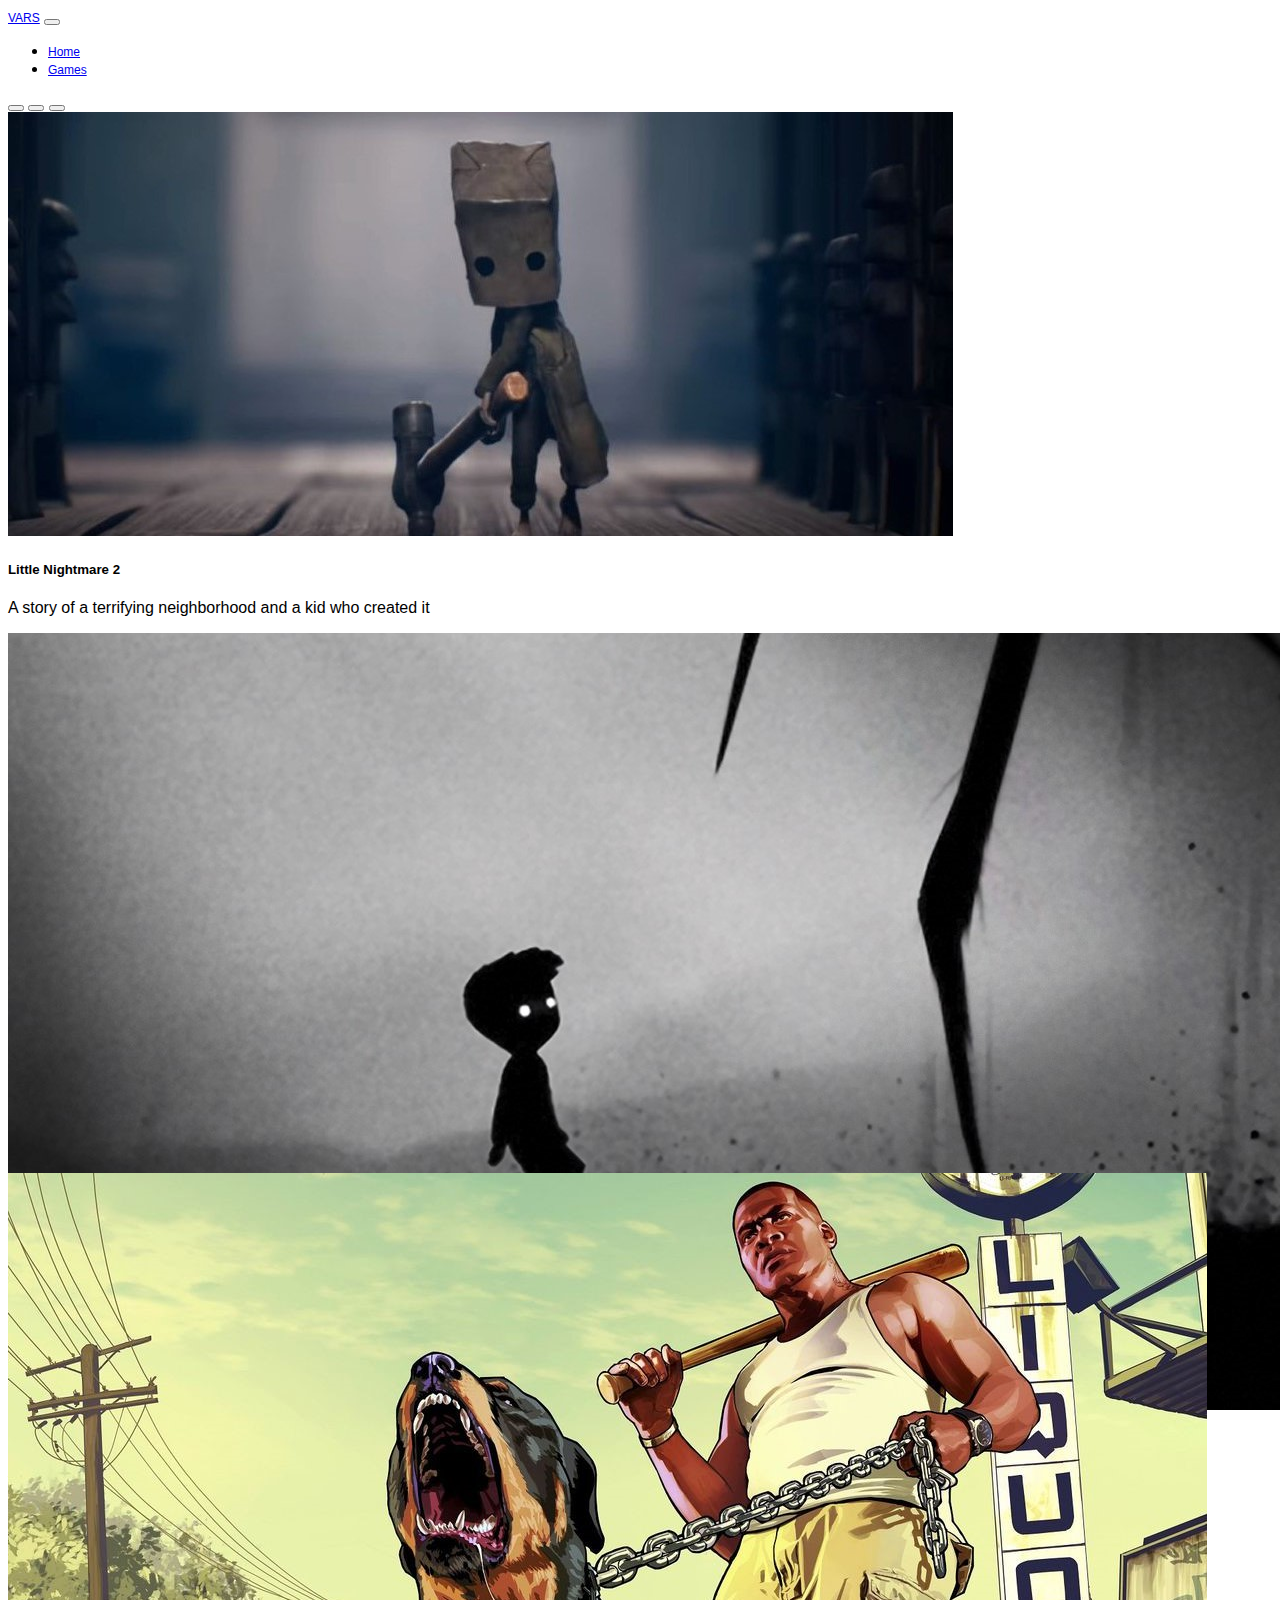
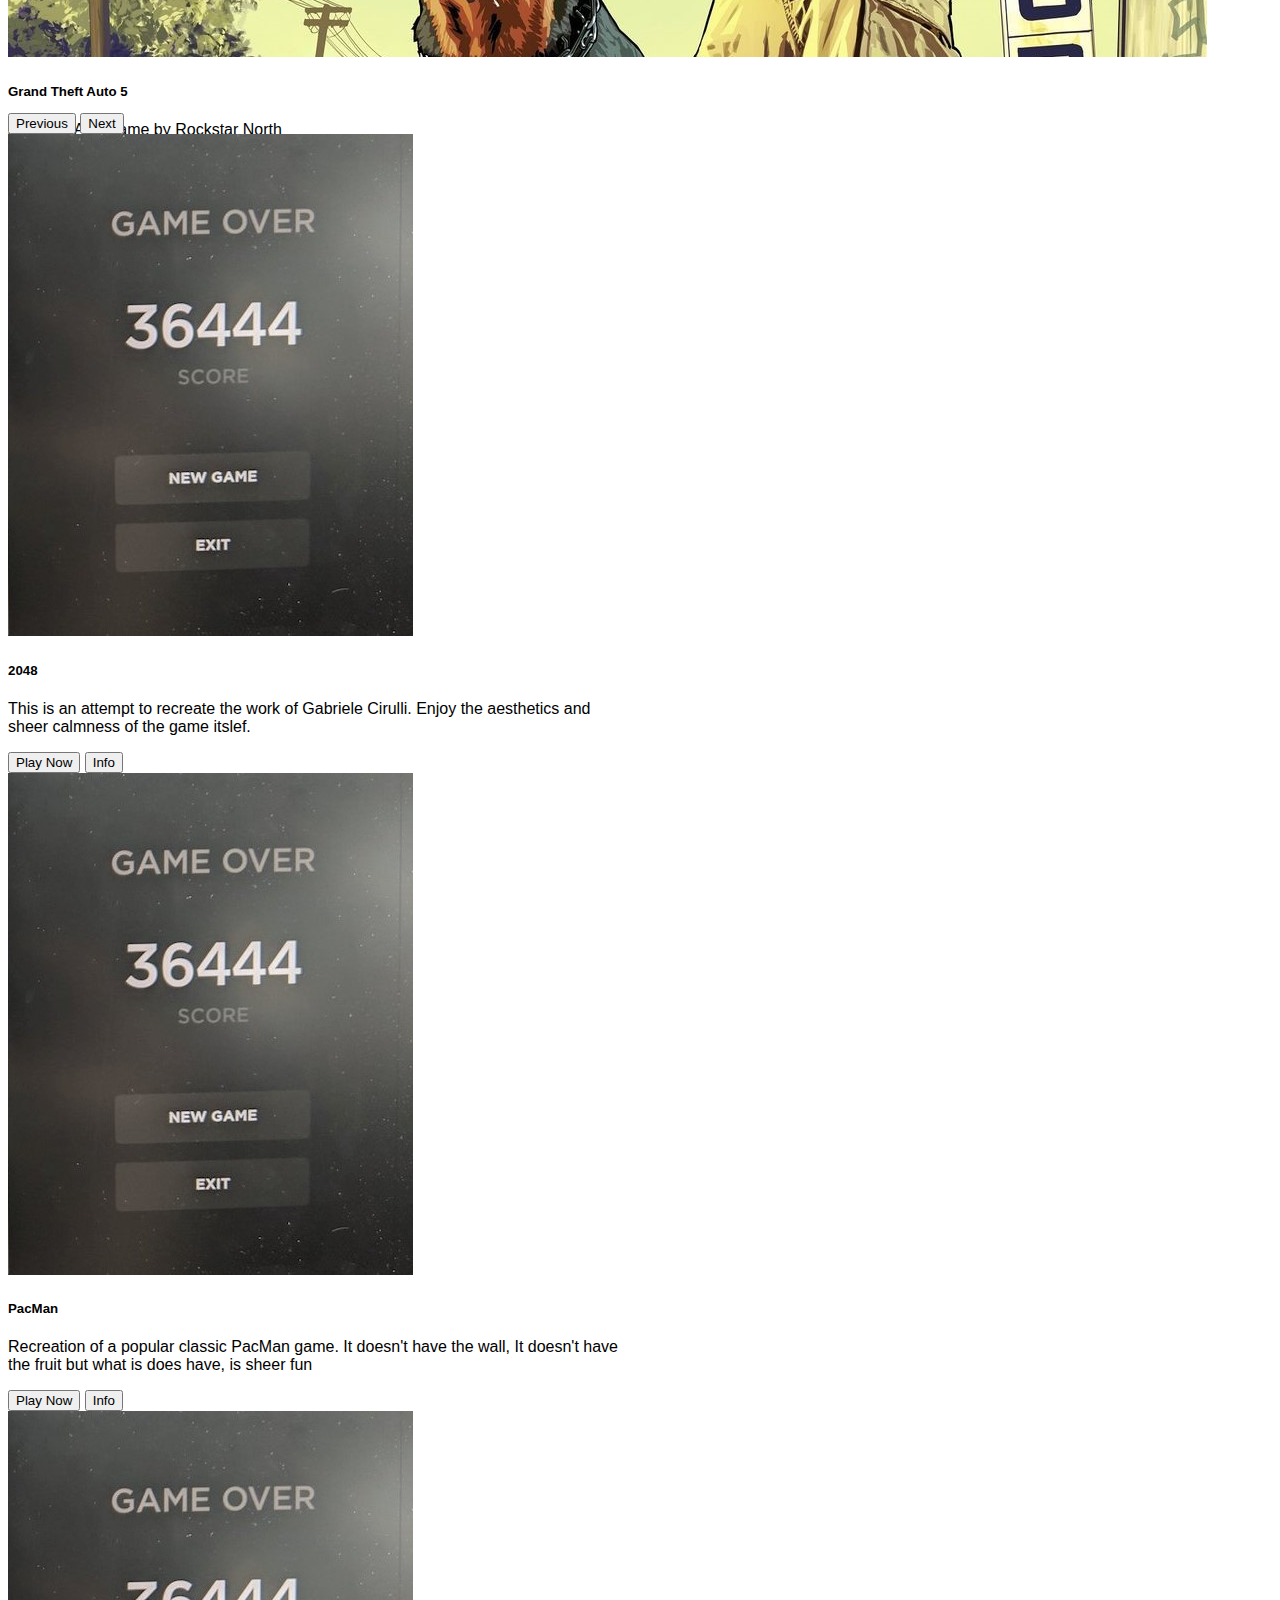
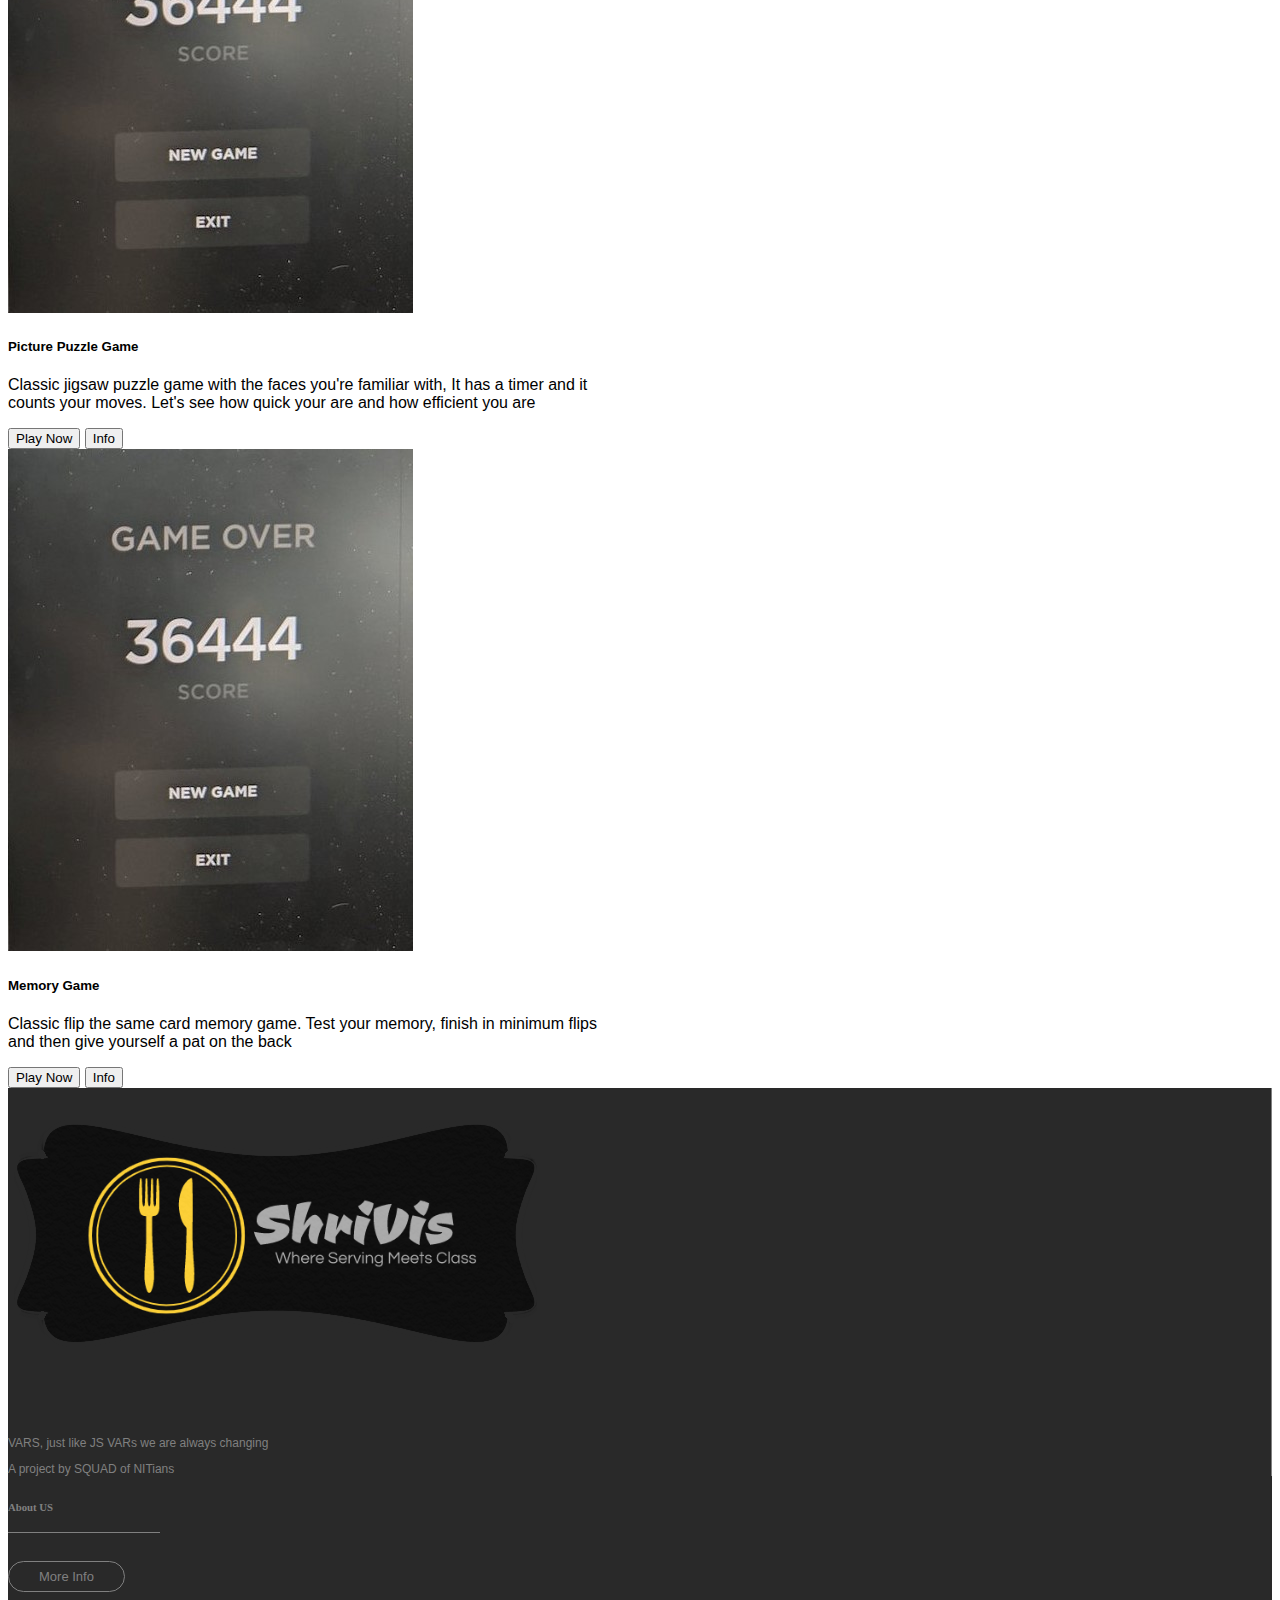
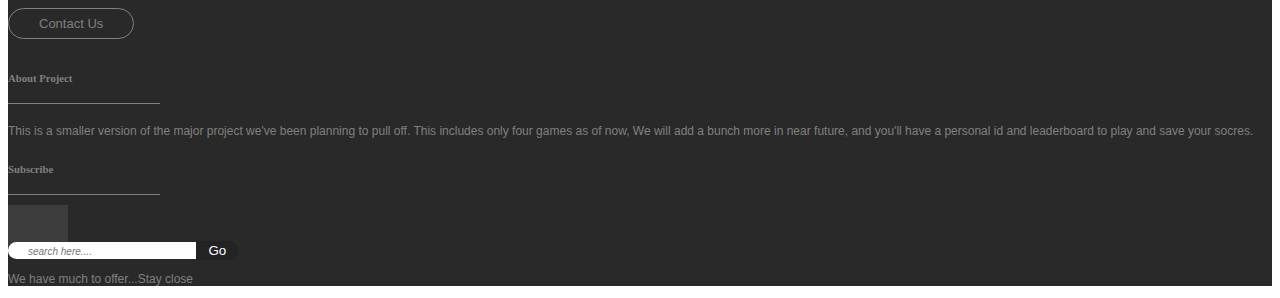
==== gameweb/index.html @ e4b99d81 "Add files via upload" ====
<!DOCTYPE html>
<html lang="en">
    <head>
        <!-- Required meta tags -->
        <meta charset="utf-8" />
        <meta name="viewport" content="width=device-width, initial-scale=1" />

        <!-- Bootstrap CSS -->
        <link
            href="https://cdn.jsdelivr.net/npm/bootstrap@5.0.0-beta3/dist/css/bootstrap.min.css"
            rel="stylesheet"
            integrity="sha384-eOJMYsd53ii+scO/bJGFsiCZc+5NDVN2yr8+0RDqr0Ql0h+rP48ckxlpbzKgwra6"
            crossorigin="anonymous"
        />
        <link href="style.css" rel="stylesheet" />
        <title>VARS</title>
    </head>
    <body>
        <!--Navigation control + b for build-->
        <nav class="navbar sticky-top navbar-dark bg-dark navbar-expand-lg">
            <div class="container-fluid">
                <a class="navbar-brand my-2 mx-4" href="#">VARS</a>
                <button
                    class="navbar-toggler"
                    type="button"
                    data-bs-toggle="collapse"
                    data-bs-target="#navbarSupportedContent"
                    aria-controls="navbarSupportedContent"
                    aria-expanded="false"
                    aria-label="Toggle navigation"
                >
                    <span class="navbar-toggler-icon"></span>
                </button>
                <div
                    class="collapse navbar-collapse"
                    id="navbarSupportedContent"
                >
                    <ul class="navbar-nav ms-auto mb-2 mx-4 mb-lg-0">
                        <li class="nav-item">
                            <a
                                class="nav-link active"
                                aria-current="page"
                                href="#"
                                >Home</a
                            >
                        </li>
                        <li class="nav-item">
                            <a class="nav-link" href="game.html">Games</a>
                        </li>
                    </ul>
                </div>
            </div>
        </nav>
        <section>
            <div id="carouselExampleCaptions" class="carousel slide data-bs-ride="carousel">
                <div class="carousel-indicators">
                  <button type="button" data-bs-target="#carouselExampleCaptions" data-bs-slide-to="0" class="active" aria-current="true" aria-label="Slide 1"></button>
                  <button type="button" data-bs-target="#carouselExampleCaptions" data-bs-slide-to="1" aria-label="Slide 2"></button>
                  <button type="button" data-bs-target="#carouselExampleCaptions" data-bs-slide-to="2" aria-label="Slide 3"></button>
                </div>
                <div class="carousel-inner">
                  <div class="carousel-item cheight active">
                    <img src="media/g1.jpg" class="d-block w-100" alt="...">
                    <div class="carousel-caption d-none d-md-block">
                      <h5>Little Nightmare 2</h5>
                      <p>A story of a terrifying neighborhood and a kid who created it</p>
                    </div>
                  </div>
                  <div class="carousel-item cheight">
                    <img src="media/g2.jpg" class="d-block w-100" alt="...">
                    <div class="carousel-caption d-none d-md-block">
                      <h5>Limbo</h5>
                      <p>The interpretation is on you, what do you think limbo means?</p>
                    </div>
                  </div>
                  <div class="carousel-item cheight">
                    <img src="media/g3.jpg" class="d-block w-100" alt="...">
                    <div class="carousel-caption d-none d-md-block">
                      <h5>Grand Theft Auto 5</h5>
                      <p>A classic AAA game by Rockstar North</p>
                    </div>
                  </div>
                </div>
                <button class="carousel-control-prev" type="button" data-bs-target="#carouselExampleCaptions" data-bs-slide="prev">
                  <span class="carousel-control-prev-icon" aria-hidden="true"></span>
                  <span class="visually-hidden">Previous</span>
                </button>
                <button class="carousel-control-next" type="button" data-bs-target="#carouselExampleCaptions" data-bs-slide="next">
                  <span class="carousel-control-next-icon" aria-hidden="true"></span>
                  <span class="visually-hidden">Next</span>
                </button>
              </div>
        </section>
        <!--Wrapper-->
        <section class="container-fluid">
            <div class="row">
                <div class="Card card-width text-white bg-dark my-2 mx-1">
                    <div class="row g-0">
                      <div class="col-md-4">
                        <div class="text-center">
                            <img src="media/shrivis.jpg" class="img-fluid my-2" alt="...">
                          </div>
                      </div>
                      <div class="col-md-8">
                        <div class="card-body">
                          <h5 class="card-title">2048</h5>
                          <p class="card-text">This is an attempt to recreate the work of Gabriele Cirulli. Enjoy the aesthetics and sheer calmness of the game itslef.</p>
                          <div class="d-grid gap-2">
                            <button class="btn btn-secondary btn-sm" type="button" onclick="location.href='shrivis/index.html';">Play Now</button>
                            <button class="btn btn-primary btn-sm" type="button">Info</button>
                          </div>
                        </div>
                      </div>
                    </div>
                </div>
                <div class="Card card-width text-white bg-dark my-2 mx-1">
                    <div class="row g-0">
                      <div class="col-md-4">
                        <div class="text-center">
                            <img src="media/anuj.jpg" class="img-fluid my-2" alt="...">
                          </div>
                      </div>
                      <div class="col-md-8">
                        <div class="card-body">
                          <h5 class="card-title">PacMan</h5>
                          <p class="card-text">Recreation of a popular classic PacMan game. It doesn't have the wall, It doesn't have the fruit but what is does have, is sheer fun</p>
                          <div class="d-grid gap-2">
                            <button class="btn btn-secondary btn-sm" type="button" onclick="location.href='suraj/index.html';">Play Now</button>
                            <button class="btn btn-primary btn-sm" type="button">Info</button>
                          </div>
                        </div>
                      </div>
                    </div>
                </div>
                <div class="Card card-width text-white bg-dark  my-2 mx-1">
                    <div class="row g-0">
                      <div class="col-md-4">
                        <div class="text-center">
                            <img src="media/rishav.jpg" class="img-fluid my-2" alt="...">
                          </div>
                      </div>
                      <div class="col-md-8">
                        <div class="card-body">
                          <h5 class="card-title">Picture Puzzle Game</h5>
                          <p class="card-text">Classic jigsaw puzzle game with the faces you're familiar with, It has a timer and it counts your moves. Let's see how quick your are and how efficient you are</p>
                          <div class="d-grid gap-2">
                            <button class="btn btn-secondary btn-sm" type="button"onclick="location.href='anuj/index.html';">Play Now</button>
                            <button class="btn btn-primary btn-sm" type="button">Info</button>
                          </div>
                        </div>
                      </div>
                    </div>
                </div>
                <div class="Card card-width text-white bg-dark  my-2 mx-1">
                    <div class="row g-0">
                      <div class="col-md-4">
                        <div class="text-center">
                            <img src="media/suraj.jpg" class="img-fluid my-2" alt="...">
                          </div>
                      </div>
                      <div class="col-md-8">
                        <div class="card-body">
                          <h5 class="card-title">Memory Game</h5>
                          <p class="card-text">Classic flip the same card memory game. Test your memory, finish in minimum flips and then give yourself a pat on the back</p>
                          <div class="d-grid gap-2">
                            <button class="btn btn-secondary btn-sm" type="button" onclick="location.href='rishav/index.html';">Play Now</button>
                            <button class="btn btn-primary btn-sm" type="button">Info</button>
                          </div>
                        </div>
                      </div>
                    </div>
                </div>
            </div>
        </section>
        <!--Footer-->
        <footer class="container-fluid bg-grey py-5">
          <div class="container">
             <div class="row">
                <div class="col-md-6">
                   <div class="row">
                      <div class="col-md-6 ">
                         <div class="logo-part">
                            <img src="media/logo.png" class="w-50 logo-footer" >
                            <p>VARS, just like JS VARs we are always changing</p>
                            <p>A project by SQUAD of NITians</p>
                         </div>
                      </div>
                      <div class="col-md-6 px-5">
                         <h6> About US</h6>
                         <a href="#" class="btn-footer"> More Info </a><br>
                         <a href="#" class="btn-footer"> Contact Us</a>
                      </div>
                   </div>
                </div>
                <div class="col-md-6">
                   <div class="row">
                      <div class="col-md-6 ps-2">
                         <h6>About Project</h6>
                         <div class="row ">
                            <p>This is a smaller version of the major project we've been planning to pull off. This includes only four games as of now, We will add a bunch more in near future, and you'll have a personal id and leaderboard to play and save your socres.</p>
                         </div>
                      </div>
                      <div class="col-md-6 ">
                         <h6>Subscribe</h6>
                         <div class="social">
                            <a href="#"><i class="fa fa-facebook" aria-hidden="true"></i></a>
                            <a href="#"><i class="fa fa-instagram" aria-hidden="true"></i></a>
                         </div>
                         <form class="form-footer my-3">
                            <input type="text"  placeholder="search here...." name="search">
                            <input type="button" value="Go" >
                         </form>
                         <p>We have much to offer...Stay close</p>
                      </div>
                   </div>
                </div>
             </div>
          </div>
        </footer>
        <script
            src="https://cdn.jsdelivr.net/npm/bootstrap@5.0.0-beta3/dist/js/bootstrap.bundle.min.js"
            integrity="sha384-JEW9xMcG8R+pH31jmWH6WWP0WintQrMb4s7ZOdauHnUtxwoG2vI5DkLtS3qm9Ekf"
            crossorigin="anonymous"
        ></script>
    </body>
</html>
---- gameweb/style.css ----
.carousel-item {
    max-height: 60vh;
}
.cheight {
    max-height: 60vh;
}
.item img {
    position: absolute;
    top: 0;
    left: 0;
    min-height: 300px;
}
.card-img-top {
    width: 100% !important;
}
.card-width {
    width: 49%; 
}

body {
    font-family: 'Signika', sans-serif;
 }
 .bg-grey {
    background: #292929;
 }
 .logo-footer {
    margin-bottom: 40px;
 }
 footer {
        color: grey;
 }
 footer p, a {
font-size: 12px;
font-family: 'Roboto', sans-serif;
}
footer h6 {
font-family: 'Playfair Display', serif;
margin-bottom: 40px;
position: relative;
}
footer h6:after {
position: absolute;
content: "";
background: grey;
width: 12%;
height: 1px;
left: 0;
bottom: -20px;
}
 .btn-footer {
             color: grey;
          
            text-decoration: none;
            border: 1px solid;
            border-radius: 43px;
            font-size: 13px;
            padding: 7px 30px;
            line-height: 47px;
 }
 .btn-footer:hover {
            
            text-decoration: none;
           
 }
.form-footer input[type="text"] {
    border: none;
border-radius: 16px 0 0 16px;
outline: none;
padding-left: 10px;

}
::placeholder {
font-size: 10px;
padding-left: 10px;
font-style: italic;
}
.form-footer input[type="button"] {
border: none;
background:#232323;
    margin-left: -5px;
color: #fff;
outline: none;
border-radius: 0 16px 16px 0;
padding: 2px 12px;
}
 .social .fa {
color: grey;
font-size: 22px;
padding: 10px 15px;
background: #3c3c3c;
}
 footer ul li {
list-style: none;
display: block;
}
footer ul  {
padding-left: 0;
}
footer ul  li a{
text-decoration: none;
color: grey;
text-decoration:none;
}
a:hover {
text-decoration: none;
color: #f5f5f5 !important;

}
.logo-part {
border-right: 1px solid grey;
height: 100%;
} 
/*body {
    margin: 0px;
    padding: 0px;
}
li {
    list-style: none;
}
nav {
    display: flex;
    z-index: 1;
    justify-content: space-between;
    text-transform: uppercase;
    font-weight: 600;
    font-family: Aladin;
    position: fixed;
    top: 0;
    left: 0;
    width: 100%;
    padding: 10px 40px;
    background-color: #242424;
}
.cool-background {
    width: 100%;
    background: #131313;
    background: -webkit-linear-gradient(to left, #141414, #b3b3b3);
    background: linear-gradient(to left, #111111, #b3b3b3);
    color: #fff;
}
.name {
    text-align-last: right;
    margin-top: -1rem;
    margin-bottom: 1rem;
    font-size: 0.875em;
    color: #dbdbdb !important;
}
.card {
    background: rgb(95, 95, 95, 0.8) !important;
}
.btn {
    min-width: 50px;
}
.form-control {
    margin-bottom: 1rem !important;
}
.logo {
    font-size: 25px;
    font-weight: bold;
    color: #c4c4c4;
    font-family: Aladin;
}
.form {
    min-height: 100%;
    width: 33%;
    overflow: auto;
    max-height: 64vh;
    padding: 20px;
}
.suggestion_window {
    min-height: 100%;
    width: 67%;
    overflow: auto;
    max-height: 64vh;
    background-color: rgb(105, 105, 105, 0.4) !important;
    padding: 20px;
    border-radius: 0 10px 10px 0;
}
.wrap {
    display: flex;
    margin: 8%;
    margin-top: 10%;
    background: -webkit-linear-gradient(to left, #1b1b1b, #b3b3b3);
    background: linear-gradient(to left, #1b1b1b, #cecece);
    color: #fff;
    border-radius: 10px;
}*/
.footer {
    position: fixed;
    width: 100%;
    bottom: 0;
    text-align: center;
    text-transform: uppercase;
    font-weight: 600;
    letter-spacing: 2px;
    font-family: Aladin;
    padding: 5px 10px;
    color: rgb(95, 95, 95);
    background-color: #242424;
}

@media (max-width: 900px) {
    .card-width {
        width: 95%; 
    }
}
/*
@media (max-width: 650px) {
    .form {
        width: 100% !important;
    }
    .logo {
        font-size: 16px;
    }
    nav {
        padding: 10px 20px;
    }
    .suggestion_window {
        width: 100% !important;
        border-radius: 0 0 10px 10px;
        background: -webkit-linear-gradient(to left, #1b1b1b, #b3b3b3);
        background: linear-gradient(to left, #1b1b1b, #cecece);
    }
    .wrap {
        display: grid;
        margin-top: 20%;
        margin-bottom: 15%;
    }
}
*/
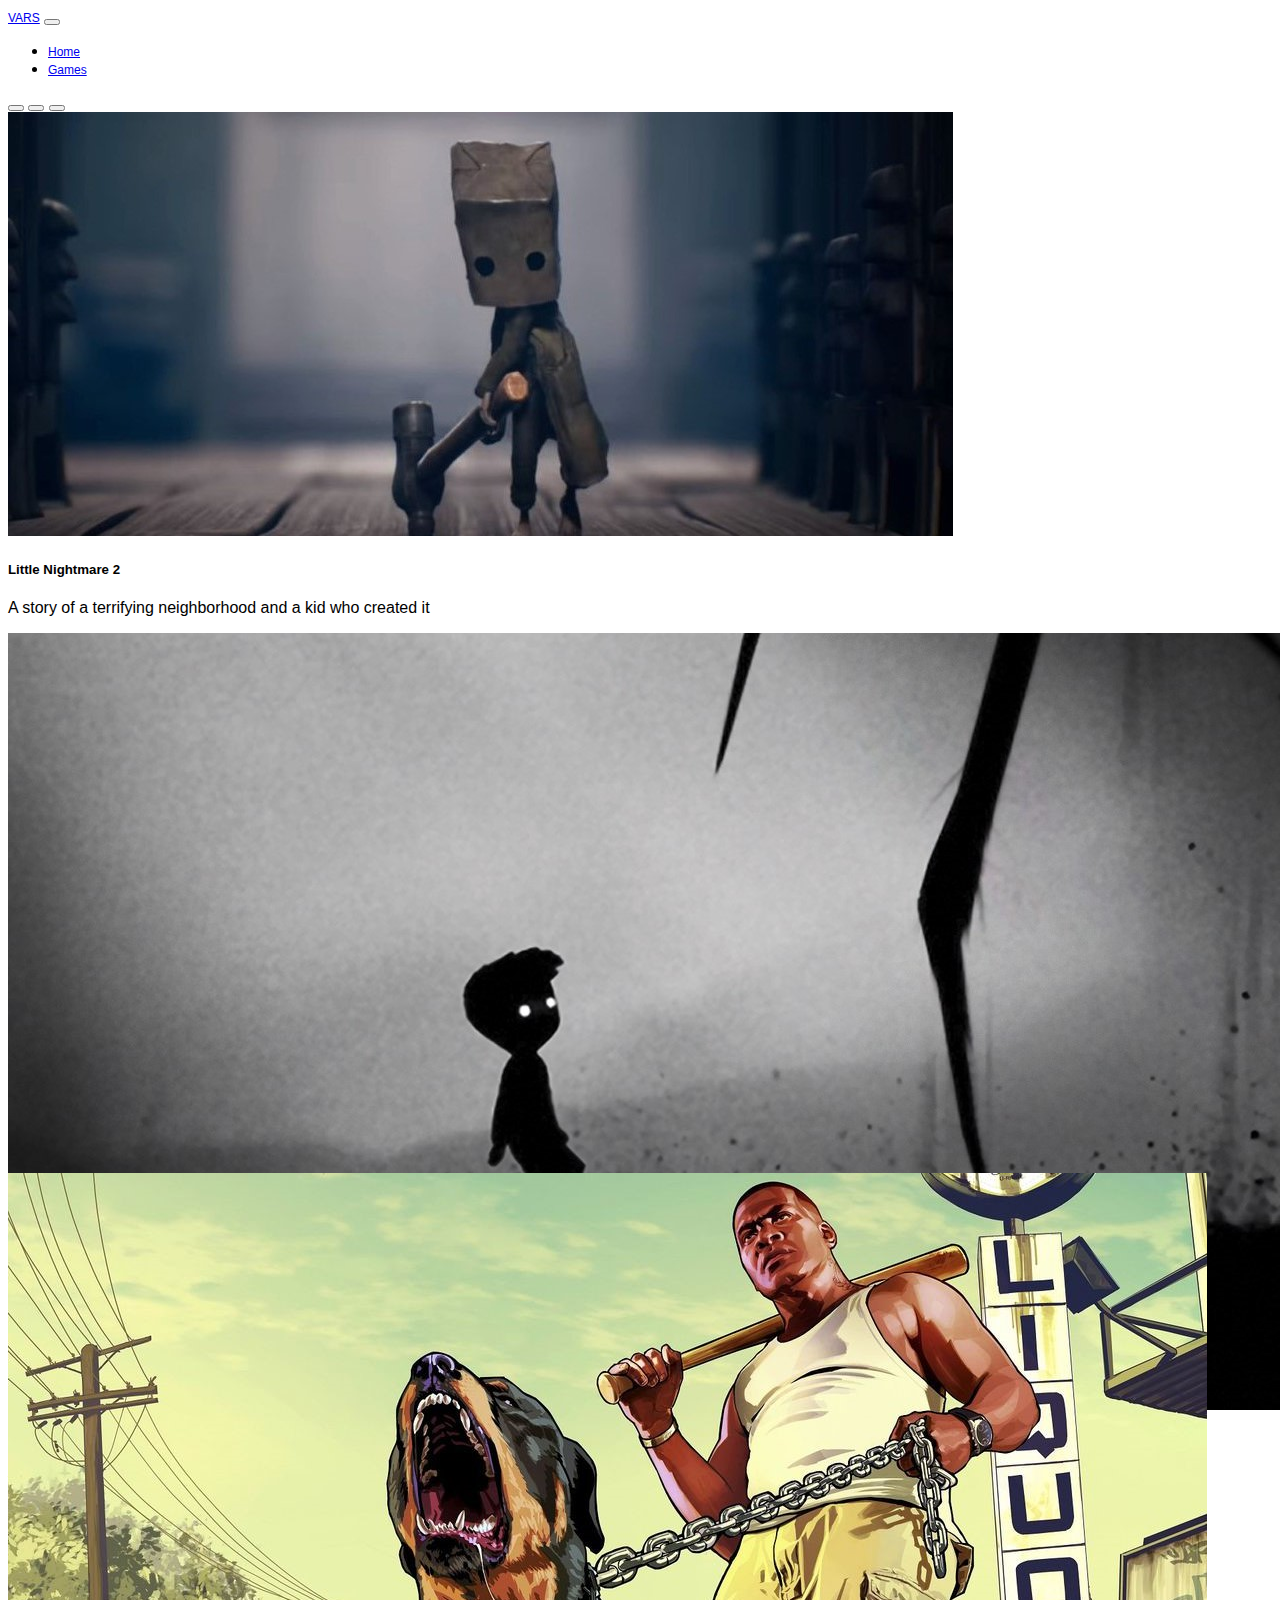
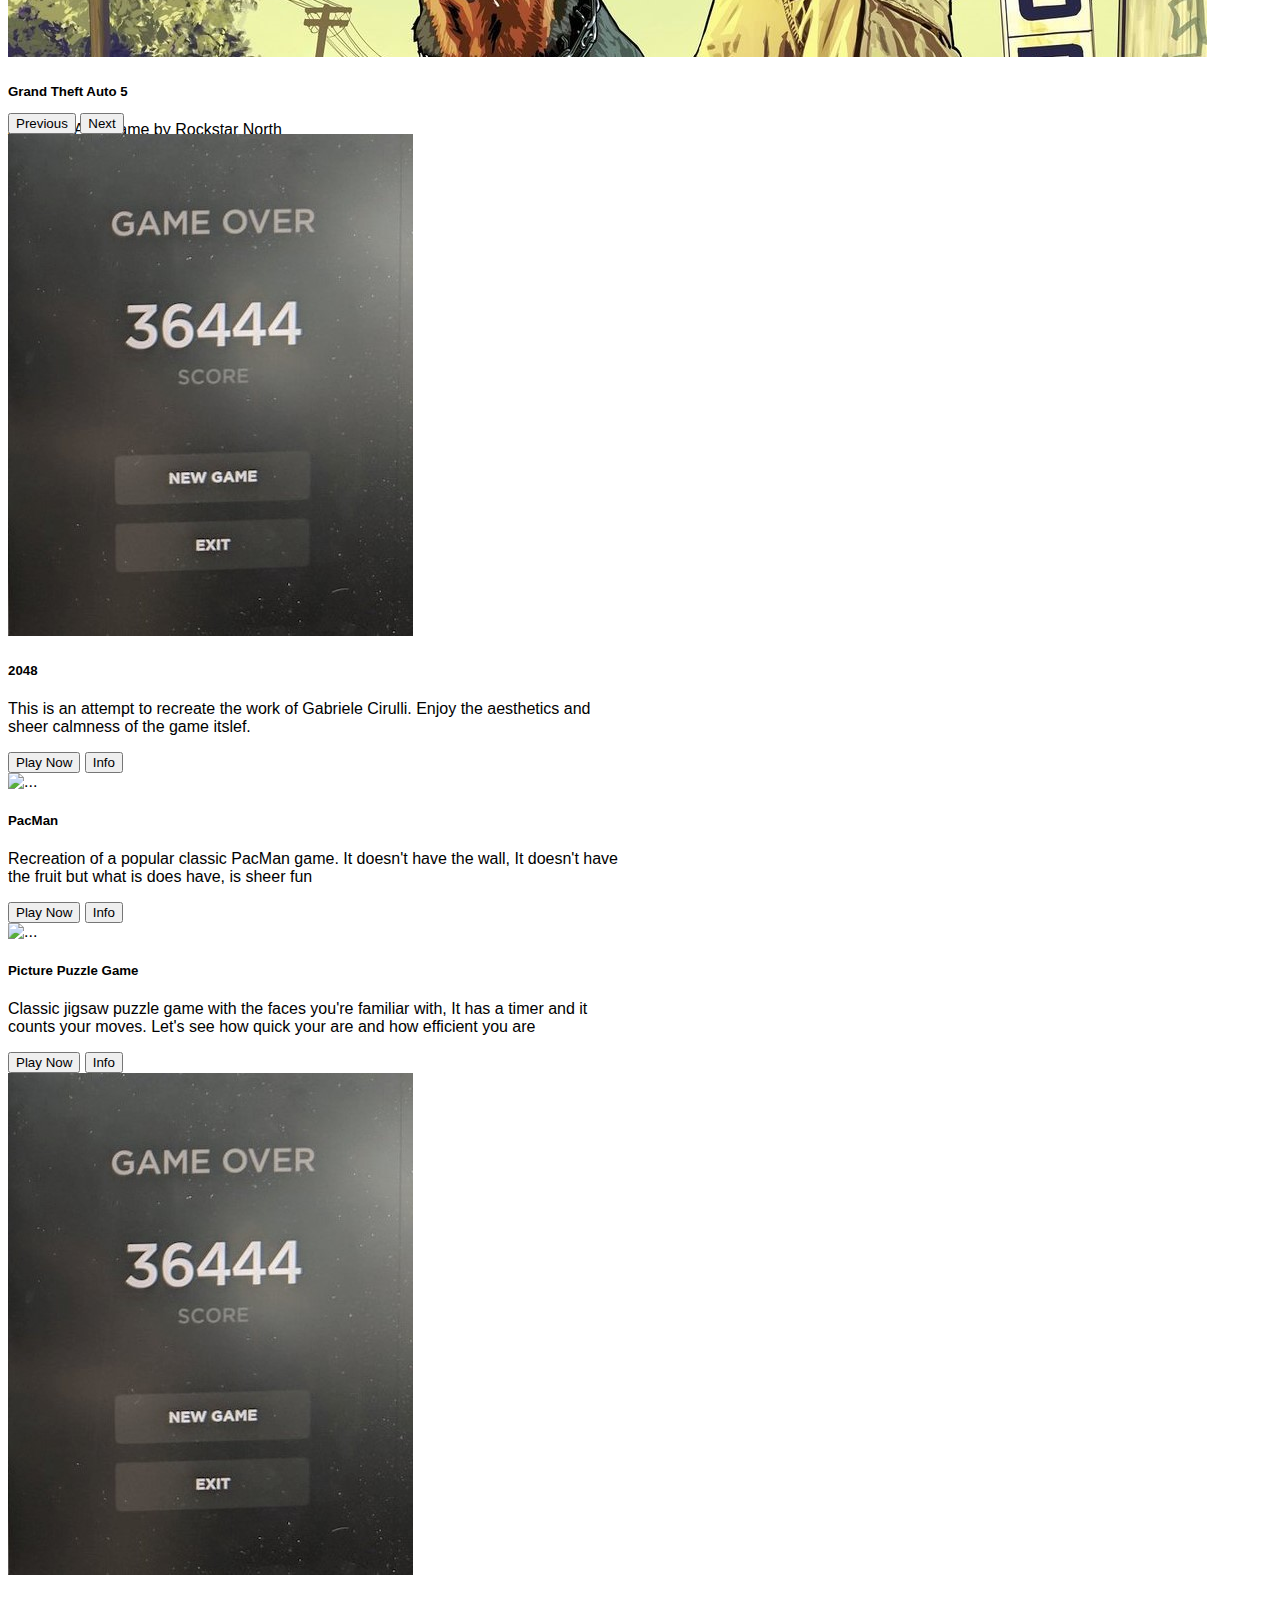
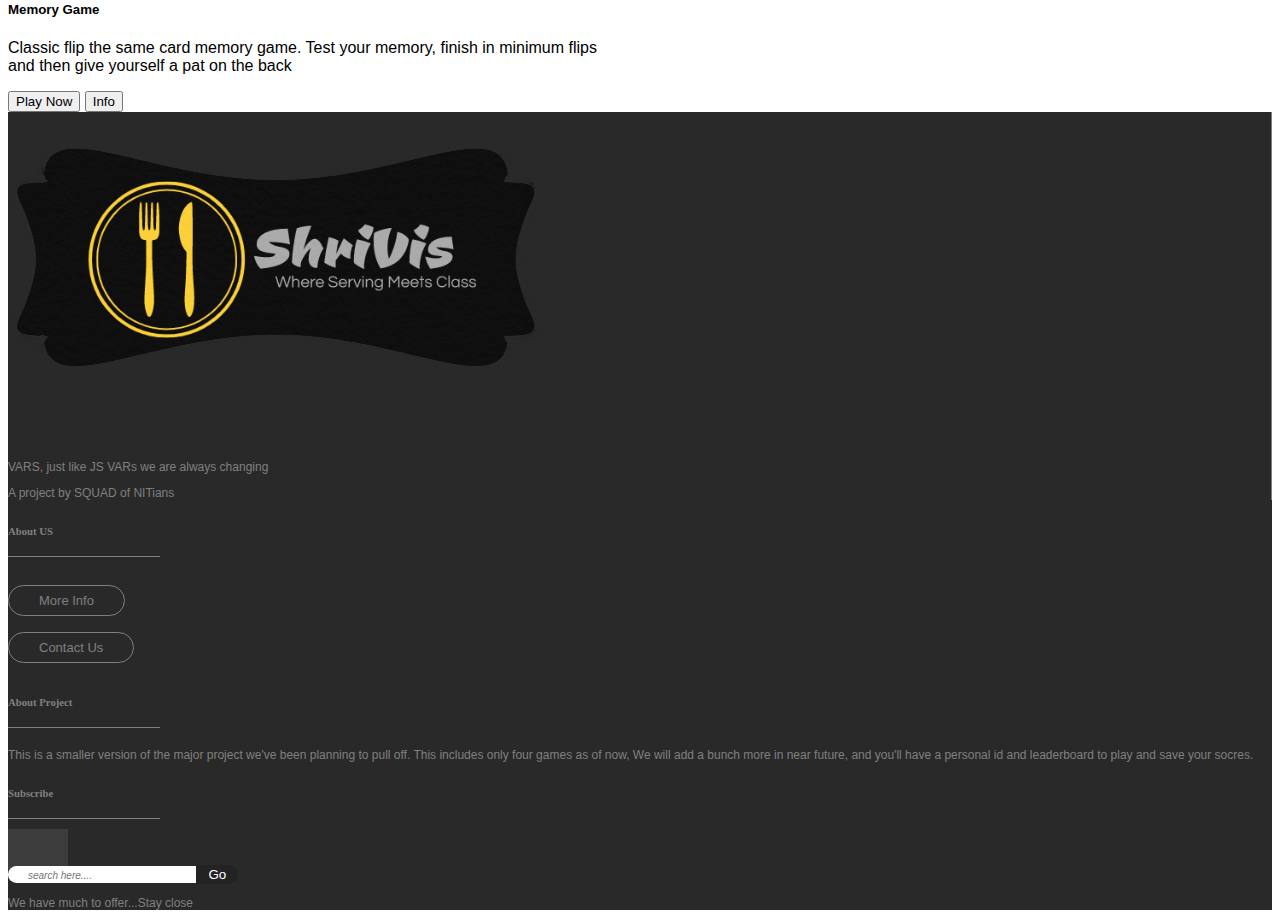
==== commit ad49b6dd: "re-sync images to games" ====
--- a/gameweb/index.html
+++ b/gameweb/index.html
@@ -117,7 +117,7 @@
                     <div class="row g-0">
                       <div class="col-md-4">
                         <div class="text-center">
-                            <img src="media/anuj.jpg" class="img-fluid my-2" alt="...">
+                            <img src="media/suraj.jpg" class="img-fluid my-2" alt="...">
                           </div>
                       </div>
                       <div class="col-md-8">
@@ -136,7 +136,7 @@
                     <div class="row g-0">
                       <div class="col-md-4">
                         <div class="text-center">
-                            <img src="media/rishav.jpg" class="img-fluid my-2" alt="...">
+                            <img src="media/anuj.jpg" class="img-fluid my-2" alt="...">
                           </div>
                       </div>
                       <div class="col-md-8">
@@ -155,7 +155,7 @@
                     <div class="row g-0">
                       <div class="col-md-4">
                         <div class="text-center">
-                            <img src="media/suraj.jpg" class="img-fluid my-2" alt="...">
+                            <img src="media/rishav.jpg" class="img-fluid my-2" alt="...">
                           </div>
                       </div>
                       <div class="col-md-8">
